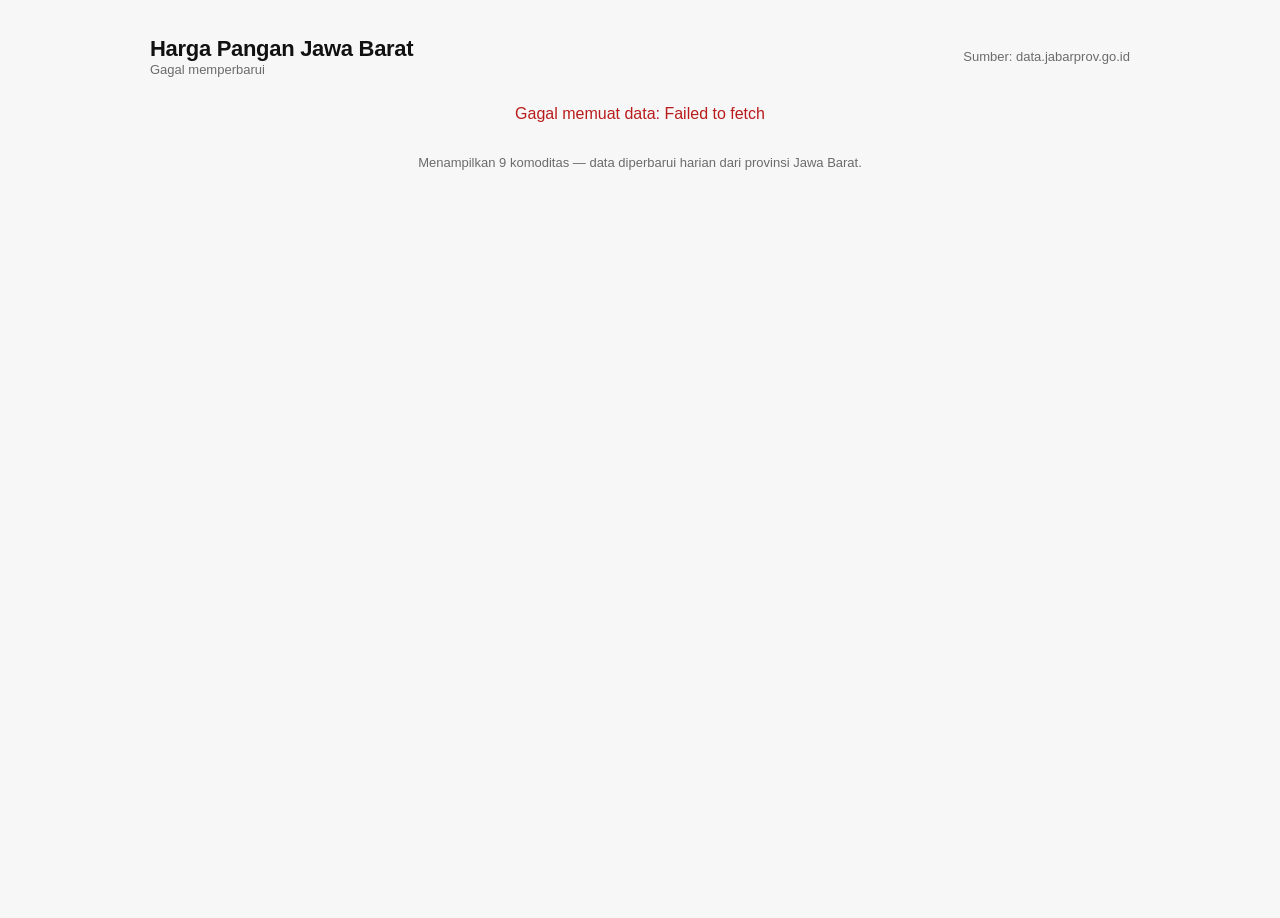
==== index.html @ d7d2ac37 "Add files via upload" ====
<!DOCTYPE html>
<html lang="id">
<head>
  <meta charset="utf-8" />
  <meta name="viewport" content="width=device-width,initial-scale=1" />
  <title>Harga Pangan Jawa Barat</title>
  <style>
    :root{
      --bg:#f7f7f8;
      --card:#ffffff;
      --muted:#6b6b6b;
      --title:#111;
      --accent:#0a84ff;
      --radius:14px;
    }

    html,body{
      height:100%;
      margin:0;
      background:var(--bg);
      font-family: Inter, "Segoe UI", Roboto, "Helvetica Neue", Arial, sans-serif;
      -webkit-font-smoothing:antialiased;
      -moz-osx-font-smoothing:grayscale;
    }

    .wrap{
      max-width:980px;
      margin:18px auto;
      padding:18px;
    }

    header{
      display:flex;
      align-items:center;
      justify-content:space-between;
      gap:12px;
      margin-bottom:10px;
    }

    h1{
      margin:0;
      font-size:22px;
      color:var(--title);
      letter-spacing: -0.3px;
    }

    .meta{
      color:var(--muted);
      font-size:13px;
    }

    /* grid */
    .grid{
      display:grid;
      grid-template-columns: repeat(2, 1fr);
      gap:14px;
    }

    @media (max-width:700px){
      .grid{ grid-template-columns: 1fr; }
    }

    .card{
      background:var(--card);
      border-radius:var(--radius);
      box-shadow: 0 0 0 1px rgba(0,0,0,0.03), 0 6px 18px rgba(12,12,14,0.06);
      overflow:hidden;
      display:flex;
      flex-direction:column;
      min-height:220px;
    }

    .card .imgwrap{
      height:150px;
      overflow:hidden;
      background:linear-gradient(180deg, #f3f3f3, #efefef);
      border-bottom: 1px solid rgba(0,0,0,0.04);
      display:flex;
      align-items:center;
      justify-content:center;
    }

    .card img{
      width:100%;
      height:100%;
      object-fit:cover;
      display:block;
      border-radius:0;
    }

    .card-body{
      padding:16px;
      display:flex;
      flex-direction:column;
      gap:8px;
      flex:1;
    }

    .title{
      font-size:20px;
      margin:0;
      color:var(--title);
      line-height:1.05;
      font-weight:700;
    }

    .price-row{
      display:flex;
      align-items:center;
      gap:10px;
      margin-top:4px;
    }

    .price{
      font-size:18px;
      font-weight:800;
      color:#222;
    }

    .unit{
      color:var(--muted);
      font-weight:600;
      font-size:15px;
    }

    .indicator{
      display:inline-flex;
      align-items:center;
      gap:6px;
      font-size:13px;
      font-weight:700;
    }

    /* small arrow icons */
    .arrow-up svg, .arrow-down svg, .arrow-same svg {
      width:16px;
      height:16px;
      display:block;
    }

    .arrow-up { color:#059669; } /* green */
    .arrow-down { color:#e11d48; } /* red */
    .arrow-same { color:#9ca3af; } /* gray */

    .footer-note{
      text-align:center;
      margin-top:14px;
      color:var(--muted);
      font-size:13px;
    }
  </style>
</head>
<body>
  <div class="wrap">
    <header>
      <div>
        <h1>Harga Pangan Jawa Barat</h1>
        <div class="meta" id="last-update">Memuat data...</div>
      </div>
      <div style="text-align:right;">
        <div class="meta">Sumber: data.jabarprov.go.id</div>
      </div>
    </header>

    <main>
      <div class="grid" id="data-container">
        <!-- cards akan di-render oleh script.js -->
      </div>

      <p class="footer-note">Menampilkan 9 komoditas — data diperbarui harian dari provinsi Jawa Barat.</p>
    </main>
  </div>

  <script src="script.js"></script>
</body>
</html>
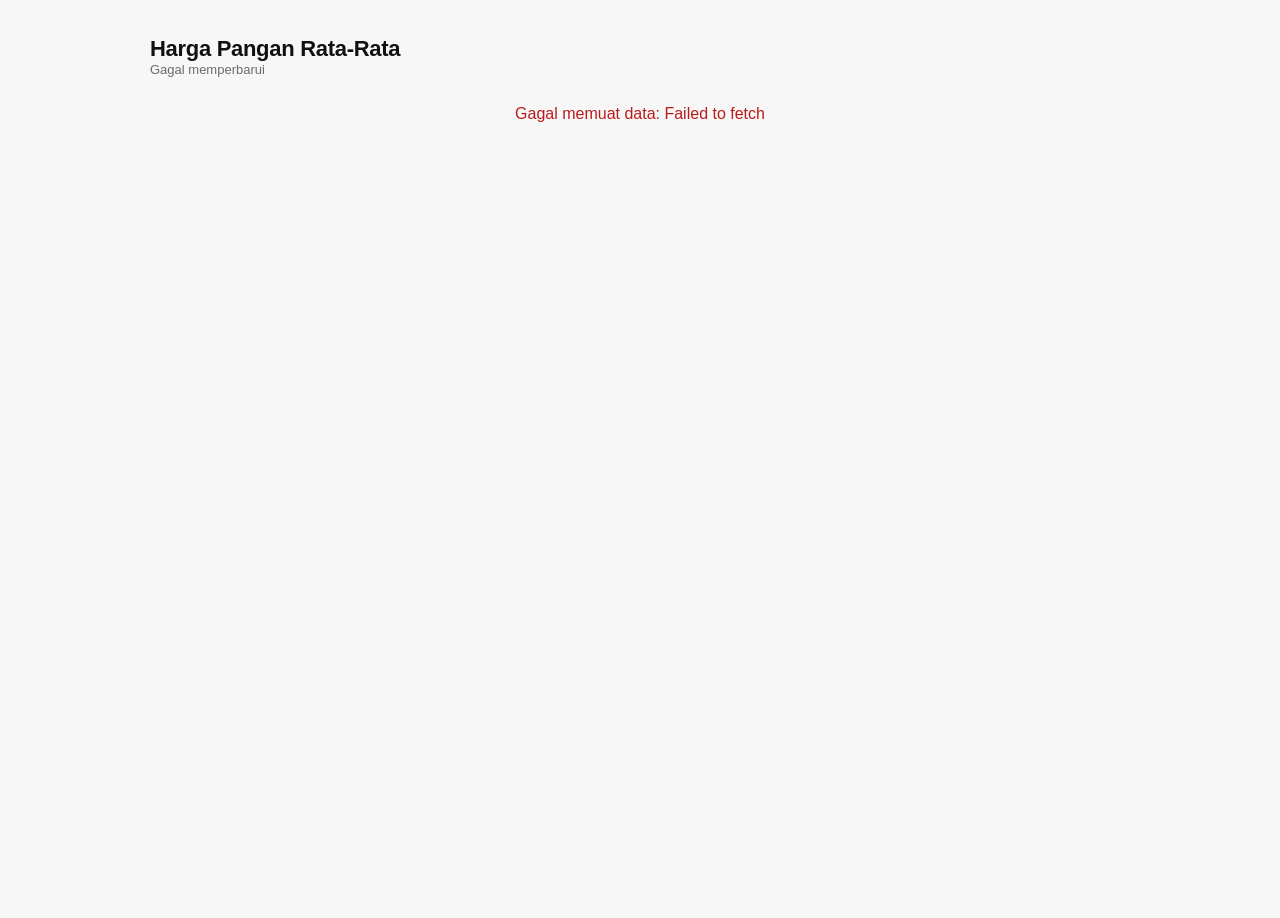
==== commit 434a314e: "Add files via upload" ====
--- a/index.html
+++ b/index.html
@@ -3,7 +3,7 @@
 <head>
   <meta charset="utf-8" />
   <meta name="viewport" content="width=device-width,initial-scale=1" />
-  <title>Harga Pangan Jawa Barat</title>
+  <title>Harga Pangan Rata-Rata</title>
   <style>
     :root{
       --bg:#f7f7f8;
@@ -154,11 +154,11 @@
   <div class="wrap">
     <header>
       <div>
-        <h1>Harga Pangan Jawa Barat</h1>
+        <h1>Harga Pangan Rata-Rata</h1>
         <div class="meta" id="last-update">Memuat data...</div>
       </div>
       <div style="text-align:right;">
-        <div class="meta">Sumber: data.jabarprov.go.id</div>
+        <div class="meta"></div>
       </div>
     </header>
 
@@ -167,7 +167,7 @@
         <!-- cards akan di-render oleh script.js -->
       </div>
 
-      <p class="footer-note">Menampilkan 9 komoditas — data diperbarui harian dari provinsi Jawa Barat.</p>
+      <p class="footer-note"></p>
     </main>
   </div>
 
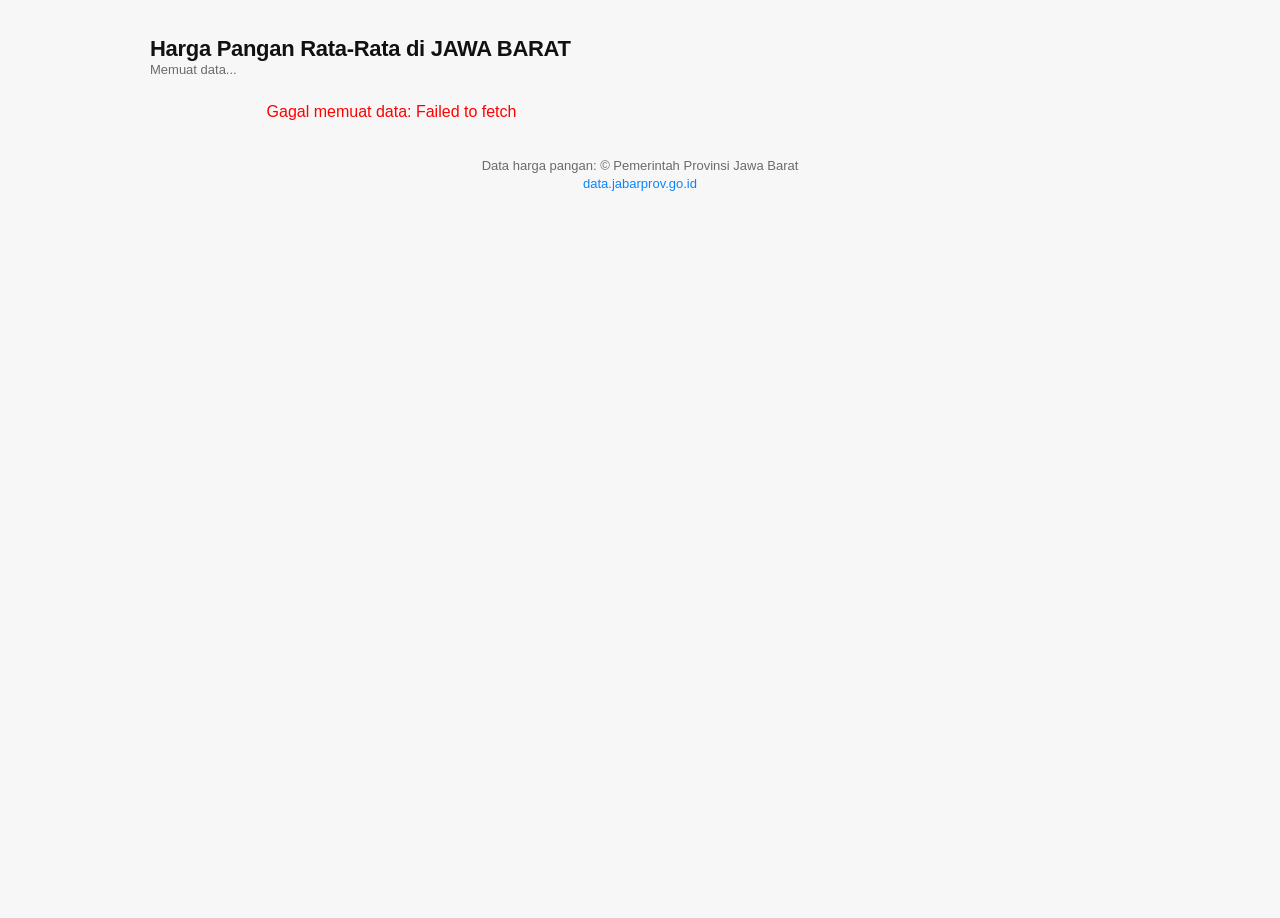
==== commit f62ce512: "Add files via upload" ====
--- a/index.html
+++ b/index.html
@@ -3,7 +3,7 @@
 <head>
   <meta charset="utf-8" />
   <meta name="viewport" content="width=device-width,initial-scale=1" />
-  <title>Harga Pangan Rata-Rata</title>
+  <title>Harga Pangan Rata-Rata di JAWA BARAT</title>
   <style>
     :root{
       --bg:#f7f7f8;
@@ -144,9 +144,25 @@
 
     .footer-note{
       text-align:center;
-      margin-top:14px;
+      margin-top:20px;
       color:var(--muted);
       font-size:13px;
+      line-height:1.4;
+    }
+
+    #pagination-controls button {
+      padding: 6px 14px;
+      margin: 0 5px;
+      border: none;
+      border-radius: 8px;
+      background: var(--accent);
+      color: white;
+      font-weight: 600;
+      cursor: pointer;
+    }
+    #pagination-controls button:disabled {
+      background: #ccc;
+      cursor: not-allowed;
     }
   </style>
 </head>
@@ -154,7 +170,7 @@
   <div class="wrap">
     <header>
       <div>
-        <h1>Harga Pangan Rata-Rata</h1>
+        <h1>Harga Pangan Rata-Rata di JAWA BARAT</h1>
         <div class="meta" id="last-update">Memuat data...</div>
       </div>
       <div style="text-align:right;">
@@ -167,7 +183,10 @@
         <!-- cards akan di-render oleh script.js -->
       </div>
 
-      <p class="footer-note"></p>
+      <p class="footer-note">
+        Data harga pangan: © Pemerintah Provinsi Jawa Barat<br>
+        <a href="" target="_blank" style="color:#0a84ff;text-decoration:none;">data.jabarprov.go.id</a>
+      </p>
     </main>
   </div>
 
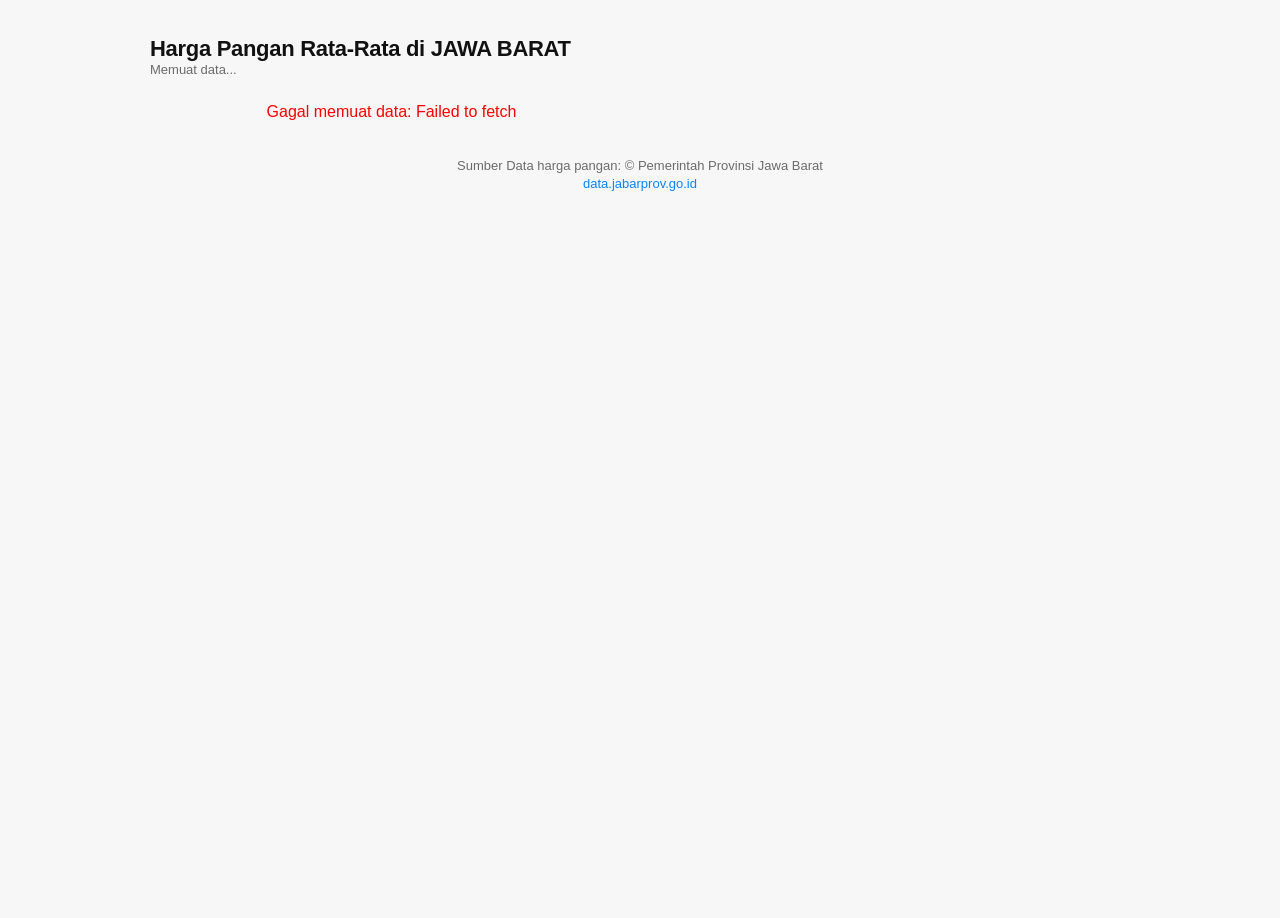
==== commit f89959f6: "Add files via upload" ====
--- a/index.html
+++ b/index.html
@@ -184,8 +184,8 @@
       </div>
 
       <p class="footer-note">
-        Data harga pangan: © Pemerintah Provinsi Jawa Barat<br>
-        <a href="" target="_blank" style="color:#0a84ff;text-decoration:none;">data.jabarprov.go.id</a>
+        Sumber Data harga pangan: © Pemerintah Provinsi Jawa Barat<br>
+        <a style="color:#0a84ff;text-decoration:none;">data.jabarprov.go.id</a>
       </p>
     </main>
   </div>
